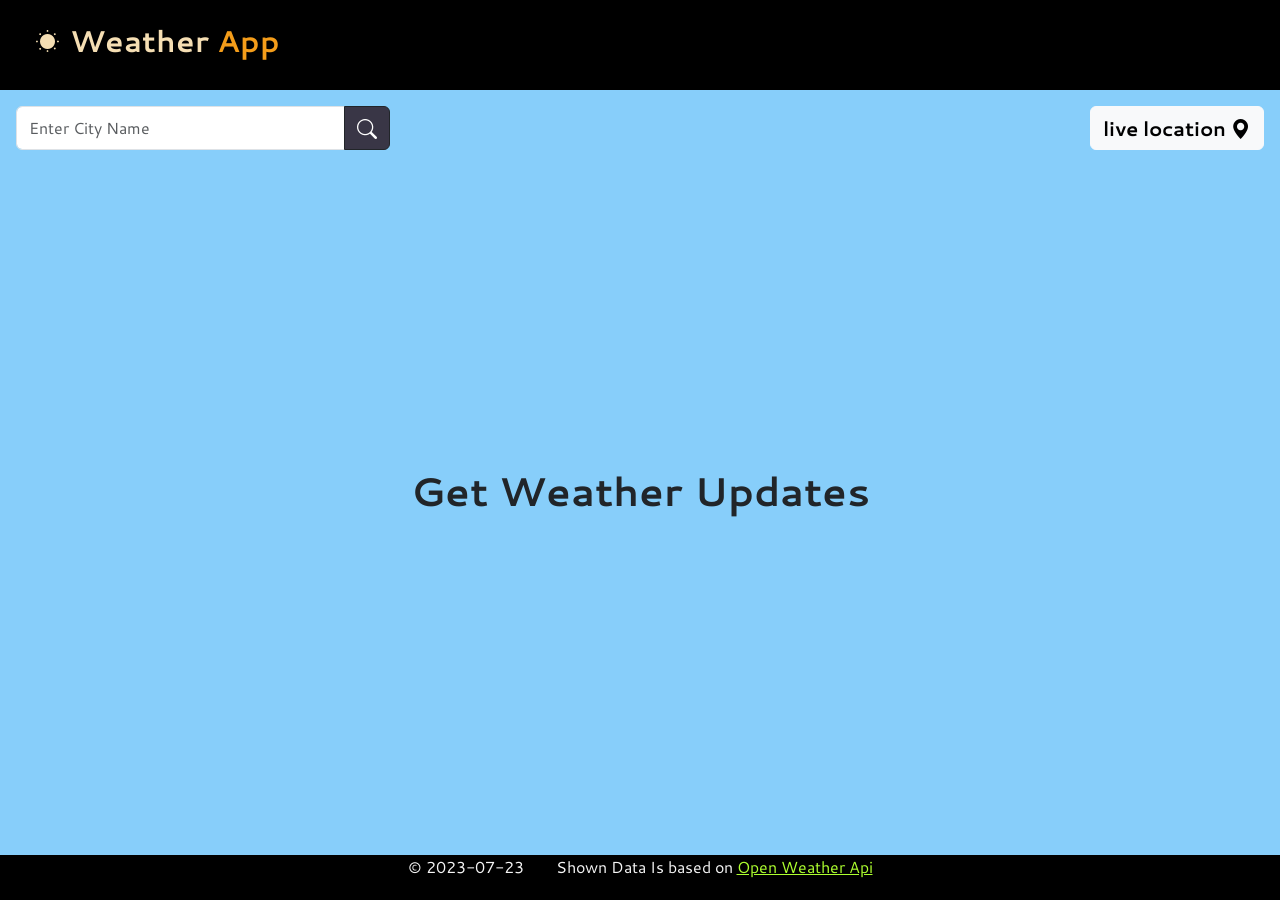
==== index.html @ 4bed9b33 "file name change" ====
<!DOCTYPE html>
<html lang="en">
  <head>
    <meta charset="UTF-8" />
    <meta http-equiv="X-UA-Compatible" content="IE=edge" />
    <meta name="viewport" content="width=device-width, initial-scale=1.0" />
    <title>Weather App</title>
    <!-- BootStrap Icon Link -->
     <link rel="icon" href="/cloudy.ico">
    <link
      rel="stylesheet"
      href="https://cdn.jsdelivr.net/npm/bootstrap-icons@1.10.5/font/bootstrap-icons.css"
    />
    <!-- bootstrap css link -->
    <link
      href="https://cdn.jsdelivr.net/npm/bootstrap@5.3.0/dist/css/bootstrap.min.css"
      rel="stylesheet"
      integrity="sha384-9ndCyUaIbzAi2FUVXJi0CjmCapSmO7SnpJef0486qhLnuZ2cdeRhO02iuK6FUUVM"
      crossorigin="anonymous"
    />
    <link
      rel="stylesheet"
      href="https://use.fontawesome.com/releases/v5.11.2/css/all.css"
    />
    <!-- Style Sheet  -->
    <link rel="stylesheet" href="weather.css" />
  </head>
  <body>
    <nav class="nav-bar">
      <h2 class="app-name">
        <i class="bi bi-brightness-low-fill"></i>&nbsp<span class="white"
          >Weather</span
        >
        <span class="orange">App</span>
      </h2>
    </nav>
    <!-- ? Main Contents -->
    <div class="container-fluid weather-contents d-flex flex-column">
      <div class="input-btns d-flex">
        <div class="input-group search-contents">
          <input
            type="text"
            class="form-control"
            placeholder="Enter City Name"
            aria-label="City Name"
            aria-describedby="button-addon2"
            id="search"
          />
          <button class="btn btn-dark s-btn" type="button" id="button-addon2">
            <i class="bi bi-search"></i>
          </button>
        </div>
        <div class="live-contents">
          <button class="btn btn-light" id="live-location">
            live location <i class="bi bi-geo-alt-fill"></i>
          </button>
        </div>
      </div>
      <div class="main-contents d-flex flex-column">
        <h1 class="c-names">Get Weather Updates</h1>
        <!-- need to take care of this -->
        <!-- <h3 class="date">Today</h3> -->
        <div class="two-divs">
          <div class="weather-updates flex-column">
            <h3 class="">Today</h3>
            <div class="icon">
              <img src="" alt="" id="icon-img" />
            </div>
            <div class="temperature">
              <p class="temp">°C</p>
            </div>
            <div class="condition">
              <p class="weather-condition">condition</p>
            </div>
          </div>
          <div class="weather-five-update">
            <h3 class="">5 Days</h3>
            <div id="five-0" class="five-div">
              <p id="date-0" class="five-p">2024-11-24</p>
              <img
                src="http://openweathermap.org/img/w/04d.png"
                alt=""
                id="five-img-0"
                class="five-img"
              />
            </div>
            <div id="five-1" class="five-div">
              <div>
                <p id="date-1" class="five-p">2024-11-24</p>
              </div>
              <div>
                <img
                  src="http://openweathermap.org/img/w/04d.png"
                  alt=""
                  id="five-img-1"
                  class="five-img"
                />
              </div>
            </div>
            <div id="five-2" class="five-div">
              <div>
                <p id="date-2" class="five-p">2024-11-24</p>
              </div>
              <div>
                <img
                  src="http://openweathermap.org/img/w/04d.png"
                  alt=""
                  id="five-img-2"
                  class="five-img"
                />
              </div>
            </div>
            <div id="five-3" class="five-div">
              <div>
                <p id="date-3" class="five-p">2024-11-24</p>
              </div>
              <div>
                <img
                  src="http://openweathermap.org/img/w/04d.png"
                  alt=""
                  id="five-img-3"
                  class="five-img"
                />
              </div>
            </div>
            <div id="five-4" class="five-div">
              <div>
                <p id="date-4" class="five-p">2024-11-24</p>
              </div>
              <div>
                <img
                  src="http://openweathermap.org/img/w/04d.png"
                  alt=""
                  id="five-img-4"
                  class="five-img"
                />
              </div>
            </div>
          </div>
        </div>
        <div class="weather-detail-update">
          <div class="temp-details d-flex flex-column">
            <h3>Temperature</h3>
            <div class="info d-flex flex-column">
              <p class="d-temp">temp: °C</p>
              <p class="feels-temp">Feels Like: °C</p>
              <p class="temp-range">range: °C</p>
              <p class="humidity">Humidity: --</p>
            </div>
          </div>
          <div class="sun-time-details d-flex flex-column">
            <h3>Timings</h3>
            <div class="info d-flex flex-column">
              <p class="sunrise">sunrise:6:35</p>
              <p class="sunset">sunset:6:45</p>
            </div>
          </div>
          <div class="weather-details d-flex flex-column">
            <h3>Weather</h3>
            <div class="info d-flex flex-column">
              <img src="" alt="" id="d-icon-img" />
              <p class="w-description">Cloudy</p>
            </div>
          </div>
          <div class="other-details d-flex flex-column">
            <h3>Other Details</h3>
            <div class="info d-flex flex-column">
              <p class="wind">wind speed : --</p>
              <p class="visibility-info">Less</p>
              <p class="pressure-info">1012 bar</p>
            </div>
          </div>
          <div class="location-details d-flex flex-column">
            <h3>Located At</h3>
            <div class="info d-flex flex-column">
              <p class="lon-info">longitude:10009856</p>
              <p class="lan-info">latitude:12345678890</p>
            </div>
          </div>
        </div>
        <div class="five-detail-update">
          <div class="d-flex flex-column" id="five-detail-0">
            <h3 id="five-dt-0"></h3>
            <div class="info d-flex flex-column">
              <img src="http://openweathermap.org/img/w/04d.png" alt="" id="fd-img-0" class="five-img-d"/>
              <p class="fd-temp-0">temp: °C</p>
              <p class="fd-feels-0">Feels Like: °C</p>
              <p class="fd-humidity-0">range: °C</p>
              <p class="fd-visibility-0">Humidity: --</p>
            </div>
          </div>
          <div class="d-flex flex-column" id="five-detail-1">
            <h3 id="five-dt-1"></h3>
            <div class="info d-flex flex-column">
              <img src="" alt="" id="fd-img-1" class="five-img-d"/>
              <p class="fd-temp-1">temp: °C</p>
              <p class="fd-feels-1">Feels Like: °C</p>
              <p class="fd-humidity-1">range: °C</p>
              <p class="fd-visibility-1">Humidity: --</p>
            </div>
          </div>
          <div class="d-flex flex-column" id="five-detail-2">
            <h3 id="five-dt-2"></h3>
            <div class="info d-flex flex-column" >
              <img src="" alt="" id="fd-img-2" class="five-img-d"/>
              <p class="fd-temp-2">temp: °C</p>
              <p class="fd-feels-2">Feels Like: °C</p>
              <p class="fd-humidity-2">range: °C</p>
              <p class="fd-visibility-2">Humidity: --</p>
            </div>
          </div>
          <div class="d-flex flex-column" id="five-detail-3">
            <h3 id="five-dt-3"></h3>
            <div class="info d-flex flex-column">
              <img src="" alt="" id="fd-img-3" class="five-img-d"/>
              <p class="fd-temp-3">temp: °C</p>
              <p class="fd-feels-3">Feels Like: °C</p>
              <p class="fd-humidity-3">range: °C</p>
              <p class="fd-visibility-3">Humidity: --</p>
            </div>
          </div>
          <div class="d-flex flex-column" id="five-detail-4">
            <h3 id="five-dt-4"></h3>
            <div class="info d-flex flex-column">
              <img src="" alt="" id="fd-img-4" class="five-img-d"/>
              <p class="fd-temp-4">temp: °C</p>
              <p class="fd-feels-4">Feels Like: °C</p>
              <p class="fd-humidity-4">range: °C</p>
              <p class="fd-visibility-4">Humidity: --</p>
            </div>
          </div>
        </div>
        <div class="more-less-btns">
          <button class="more-btn btn btn-success">Show Less</button>
          <button class="less-btn btn btn-success">Show Less</button>
        </div>
      </div>
    </div>
    <div class="footer d-flex">
      <p>&#169; 2023-07-23</p>
      <p>
        Shown Data Is based on
        <a href="https://openweathermap.org/api" target="_blank"
          >Open Weather Api</a
        >
      </p>
    </div>
    <script src="weather.js"></script>
  </body>
</html>
---- weather.css ----
@import url('https://fonts.googleapis.com/css2?family=Cantarell:ital,wght@0,400;0,700;1,400;1,700&display=swap');

* {
    padding: 0;
    margin: 0;
    box-sizing: border-box;
    font-family: 'Cantarell', sans-serif;
}

.nav-bar {
    background-color: black;
    /*  */
    min-height: 10vh;
    display: flex;
    align-items: center;
    /* todo box shadow need to be given */
}

.app-name {
    font-family: unset !important;
    padding-left: 2rem;
    font-size: 30px;
    font-weight: 900;
    color: wheat;
}

.orange {
    color: #F49D1A;
}

/* ?Main search  Contents */
.weather-contents {
    height: 85vh;
    background-color: lightskyblue;
    padding: 1rem;
    /* ! giving relative because of giving positions to the less and more button */
    position: relative;
}

.input-btns {
    justify-content: space-between;
}

.search-contents {
    width: 30%;
}

.s-btn {
    font-weight: 800;
    font-size: 20px;
    background-color: #393646;
}

.s-btn:hover {
    background-color: #17594A;
}

#live-location {
    font-family: unset;
    font-weight: 800;
    font-size: 20px;
}

#live-location:hover {
    color: #17594A;
}

/* ? Main contents */
.main-contents {
    align-items: center;
    height: 100%;
    justify-content: center;
    text-align: center;
}

.c-names {
    font-weight: 600;
}

.date {
    display: none;
}

.two-divs {
    display: none;
    display: flex;
    gap: 2rem;
}

.weather-updates {
    display: none;
    /* max-width: 30%; */
    margin: 1rem auto;
    font-size: 25px;
    font-weight: 600;
    background-color: rgba(248, 249, 250, 0.7);
    backdrop-filter: blur(2px);
    border: 1px solid rgba(248, 249, 250, 0.411);
    border-radius: 12px;
    padding: 1rem 3rem;
    gap: .2rem;
    transition: 0.3s ease;
    cursor: pointer;
}

.weather-updates:hover {
    transform: scale(1.1);
}

.weather-updates .icon {
    min-height: 30%;
    text-align: center;
}

.icon-img {
    border: 1px solid black;
    width: 100%;
}

/* ? five date update */
.weather-five-update {
    display: none;
    flex-direction: column;
    margin: 1rem auto;
    font-size: 25px;
    font-weight: 600;
    background-color: rgba(248, 249, 250, 0.7);
    backdrop-filter: blur(2px);
    border: 1px solid rgba(248, 249, 250, 0.411);
    border-radius: 12px;
    padding: 1rem 3rem;
    gap: .2rem;
    transition: 0.3s ease;
    cursor: pointer;
}

.weather-five-update:hover {
    transform: scale(1.1);
}

.five-div {
    display: flex;
    gap: .5rem;
    justify-content: center;
    align-items: center;
    /* border: 1px solid black; */
}
.five-img-d{
    /* height: 100px; */
    width: 100px;
}
.five-p {
    font-size: 1.2rem;
}

/* ? More details  */
.weather-detail-update {
    width: 100%;
    justify-content: center;
    gap: 1rem;
    display: none;
}
/* .weather-detail-update>div>h3{
    text-align: center;
} */
.weather-detail-update>div {
    width: 20%;
    text-align: center;
    background-color: rgba(248, 249, 250, 0.7);
    backdrop-filter: blur(2px);
    border: 1px solid rgba(248, 249, 250, 0.411);
    border-radius: 12px;
    padding: 1rem;
    gap: .2rem;
    transition: 0.3s ease;
    cursor: pointer;
}

.weather-detail-update>div:hover {
    transform: scale(1.05);
}

.weather-detail-update>div>h3 {
    text-align: center;
    font-weight: 700;
    color: #17594A;
}

.weather-details {
    justify-content: center !important;
    align-items: center;
}

.weather-detail-update {
    width: 100%;
    justify-content: center;
    gap: 1rem;
    display: none;
}

.info {
    height: 100%;
    justify-content: space-evenly;
}

.info>p {
    font-size: 20px;
    font-weight: 500;
}

/* five day detail  */
.five-detail-update {
    width: 100%;
    justify-content: center;
    gap: 1rem;
    display: none;
}

.five-detail-update>div {
    width: 20%;
    text-align: left;
    background-color: rgba(248, 249, 250, 0.7);
    backdrop-filter: blur(2px);
    border: 1px solid rgba(248, 249, 250, 0.411);
    border-radius: 12px;
    padding: 1rem;
    gap: .2rem;
    transition: 0.3s ease;
    cursor: pointer;
}

/* ? More or less buttons */
.more-less-btns {
    display: none;
}


.more-less-btns>button {
    font-family: unset;
    font-weight: 800;
    font-size: 20px;
    position: absolute;
    bottom: 0;
    right: 0;
}

.more-less-btns>button:hover {
    background-color: #17594A;
    color: yellowgreen;
}

.less-btn {
    display: none;
}

/* ? footer  */
.footer {
    background-color: black;
    height: 5vh;
    color: whitesmoke;
    justify-content: center;
    gap: 2rem;
}

.footer p a {
    color: greenyellow;
}

.footer p a:hover {
    color: #16FF00;
}
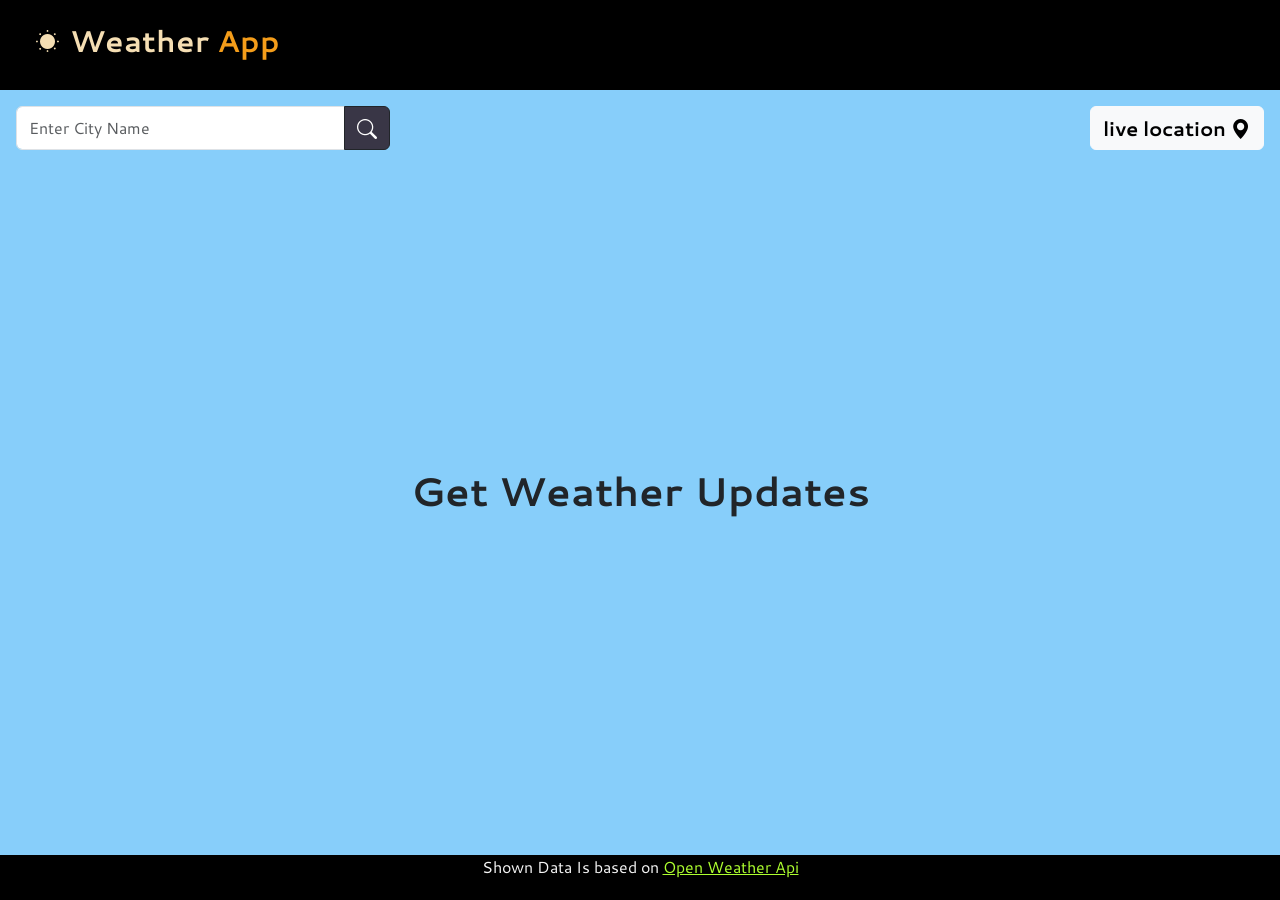
==== commit c8da7663: "footer" ====
--- a/index.html
+++ b/index.html
@@ -237,7 +237,7 @@
       </div>
     </div>
     <div class="footer d-flex">
-      <p>&#169; 2023-07-23</p>
+      <!-- <p>&#169; 2023-07-23</p> -->
       <p>
         Shown Data Is based on
         <a href="https://openweathermap.org/api" target="_blank"
